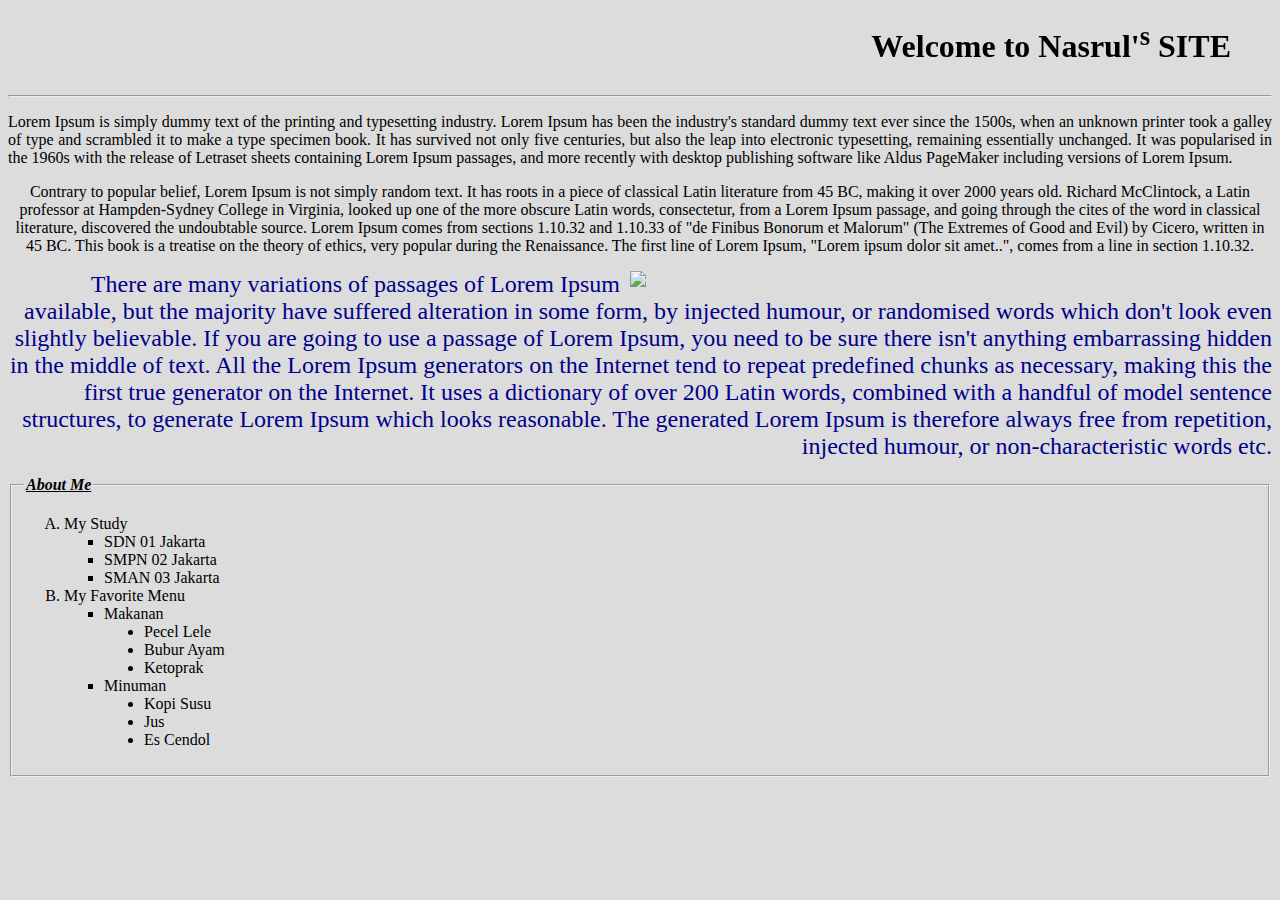
==== latihan1.html @ 06787354 "semua file tugas" ====
<!DOCTYPE html>
<html>
	<head>
		<title>Nasrul's site</title>
	</head>
	<body bgcolor="Gainsboro">
		<h1 align="center">
			<marquee behavior="alternate" scrolldelay="100">
			Welcome to Nasrul'<sup>s</sup> SITE
			</marquee>
		</h1>
		<hr/> <!-- horizontal rule merupakan contoh self tag -->
		<p align="justify">
		Lorem Ipsum is simply dummy text of the printing and typesetting industry. Lorem Ipsum has been the industry's standard dummy text ever since the 1500s, when an unknown printer took a galley of type and scrambled it to make a type specimen book. It has survived not only five centuries, but also the leap into electronic typesetting, remaining essentially unchanged. It was popularised in the 1960s with the release of Letraset sheets containing Lorem Ipsum passages, and more recently with desktop publishing software like Aldus PageMaker including versions of Lorem Ipsum.
		</p>
		<p align="center">
		Contrary to popular belief, Lorem Ipsum is not simply random text. It has roots in a piece of classical Latin literature from 45 BC, making it over 2000 years old. Richard McClintock, a Latin professor at Hampden-Sydney College in Virginia, looked up one of the more obscure Latin words, consectetur, from a Lorem Ipsum passage, and going through the cites of the word in classical literature, discovered the undoubtable source. Lorem Ipsum comes from sections 1.10.32 and 1.10.33 of "de Finibus Bonorum et Malorum" (The Extremes of Good and Evil) by Cicero, written in 45 BC. This book is a treatise on the theory of ethics, very popular during the Renaissance. The first line of Lorem Ipsum, "Lorem ipsum dolor sit amet..", comes from a line in section 1.10.32.
		</p>
		<p align="right"> 
		<img src = "Image/Aes.jpeg" align = "right" width = "50%" hspace= "10"/>
		<font size="5" color="#00008B" face="calibri">
		There are many variations of passages of Lorem Ipsum available, but the majority have suffered alteration in some form, by injected humour, or randomised words which don't look even slightly believable. If you are going to use a passage of Lorem Ipsum, you need to be sure there isn't anything embarrassing hidden in the middle of text. All the Lorem Ipsum generators on the Internet tend to repeat predefined chunks as necessary, making this the first true generator on the Internet. It uses a dictionary of over 200 Latin words, combined with a handful of model sentence structures, to generate Lorem Ipsum which looks reasonable. The generated Lorem Ipsum is therefore always free from repetition, injected humour, or non-characteristic words etc.
		</font>
		</p>
		<fieldset>
			<legend><b><u><i>About Me</i></u></b></legend>
			<ol type="A">
				<li>My Study
					<ul type="square">
						<li>SDN 01 Jakarta</li>
						<li>SMPN 02 Jakarta</li>
						<li>SMAN 03 Jakarta</li>
					</ul>
				</li>
				<li>My Favorite Menu
					<ul type="square">
						<li>Makanan
							<ul type="disc">
								<li>Pecel Lele</li>
								<li>Bubur Ayam</li>
								<li>Ketoprak</li>
							</ul>
						</li>
						<li>Minuman
							<ul type="disc">
								<li>Kopi Susu</li>
								<li>Jus</li>
								<li>Es Cendol</li>
							</ul>
						</li>
					</ul>
				</li>
			</ol>
		</fieldset>
	</body>
</html>
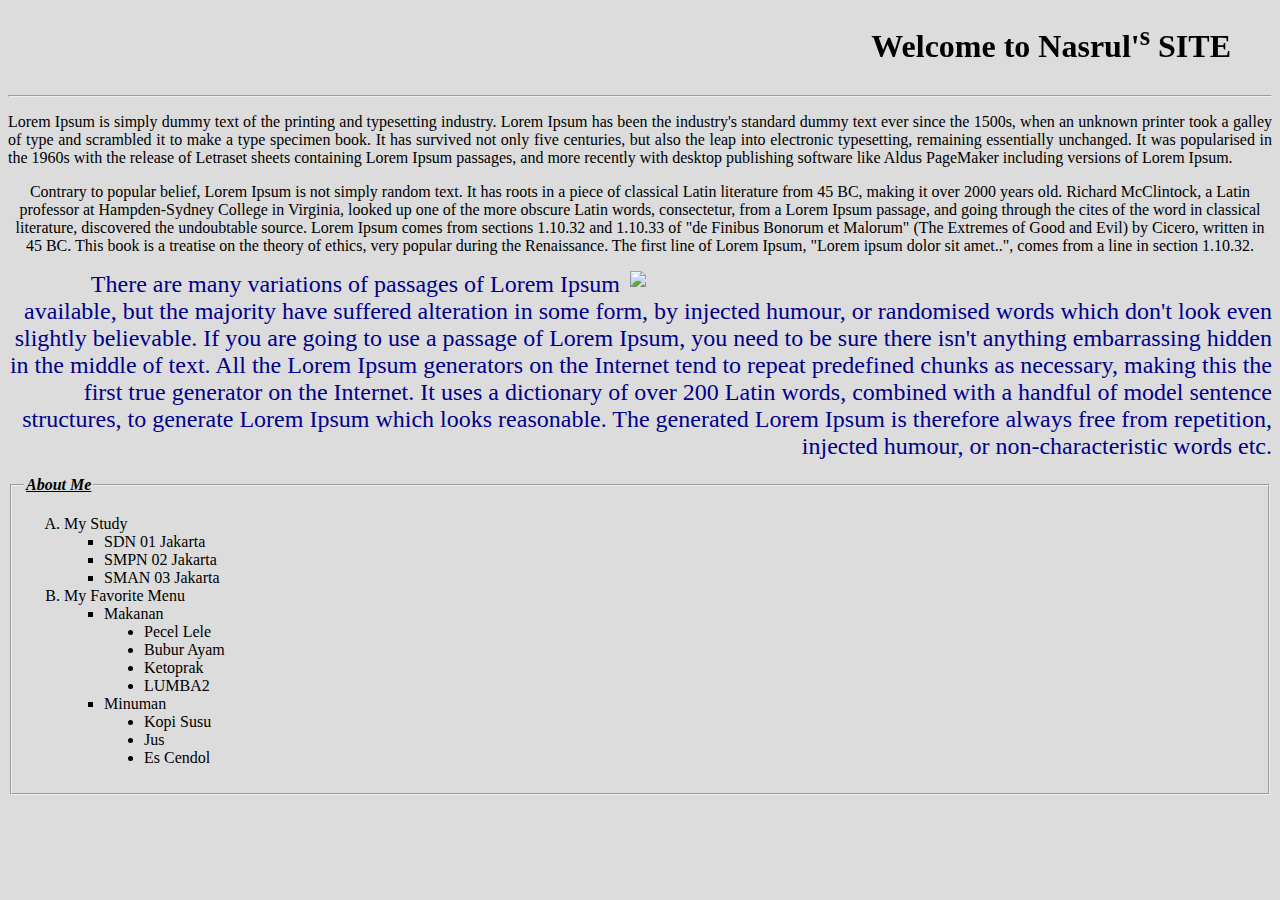
==== commit 1f8a815c: "revisi mkanan" ====
--- a/latihan1.html
+++ b/latihan1.html
@@ -39,6 +39,7 @@
 								<li>Pecel Lele</li>
 								<li>Bubur Ayam</li>
 								<li>Ketoprak</li>
+								<li>LUMBA2</li>
 							</ul>
 						</li>
 						<li>Minuman
